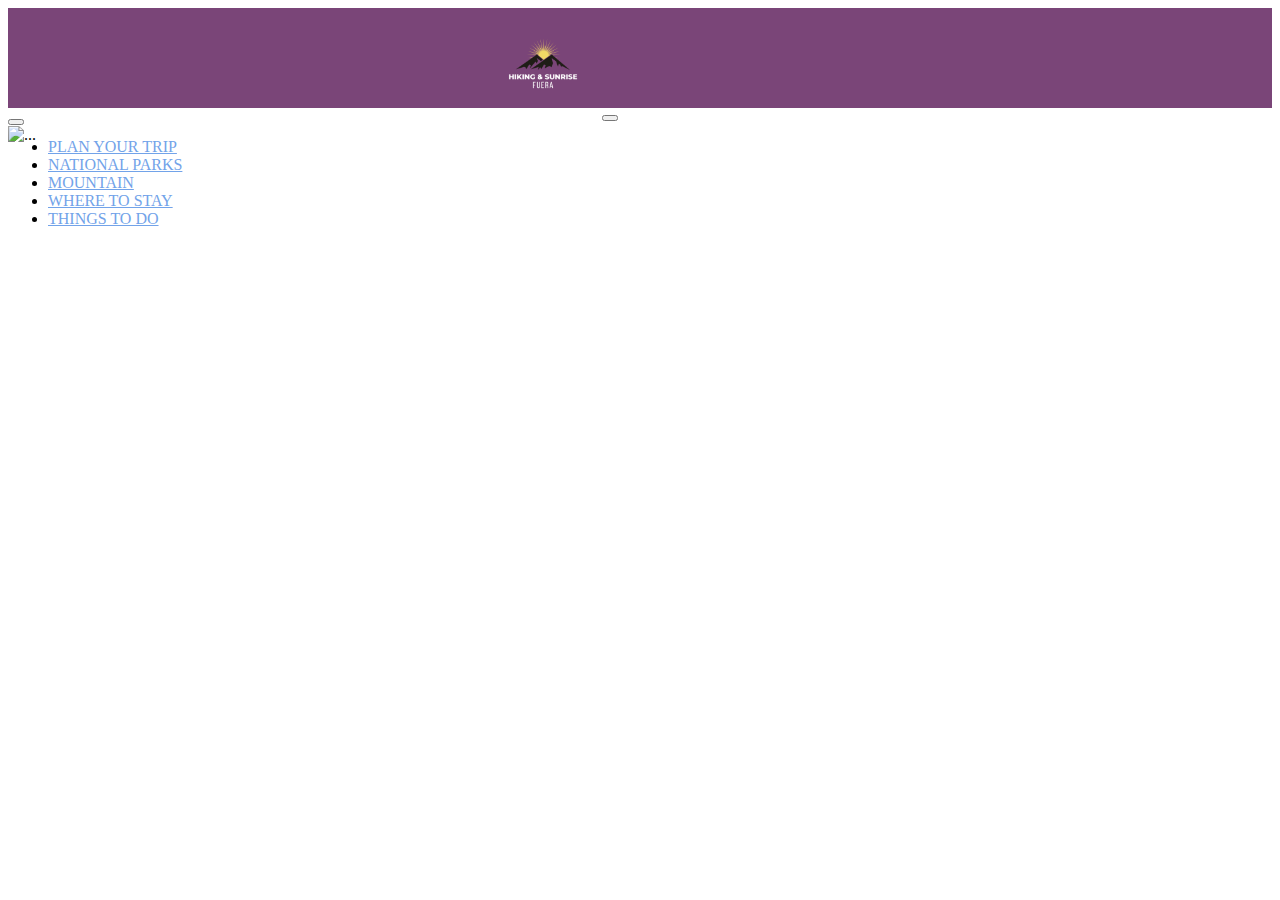
==== index.html @ 954c1911 "added mountaindata" ====
<!DOCTYPE html>
<html lang="en">

<head>
  <meta charset="UTF-8">
  <meta http-equiv="X-UA-Compatible" content="IE=edge">
  <meta name="viewport" content="width=device-width, initial-scale=1.0">
  <title>FUERA</title>

  <!-- Logo -->
  <link rel="icon" href="/images/Logo.png">
  <link rel="stylesheet" href="/css/index.css">

  <!-- CDN Integration -->

  <!-- CSS only -->
  <link href="https://cdn.jsdelivr.net/npm/bootstrap@5.2.2/dist/css/bootstrap.min.css" rel="stylesheet"
    integrity="sha384-Zenh87qX5JnK2Jl0vWa8Ck2rdkQ2Bzep5IDxbcnCeuOxjzrPF/et3URy9Bv1WTRi" crossorigin="anonymous">

  <!-- JavaScript Bundle with Popper -->
  <script src="https://cdn.jsdelivr.net/npm/bootstrap@5.2.2/dist/js/bootstrap.bundle.min.js"
    integrity="sha384-OERcA2EqjJCMA+/3y+gxIOqMEjwtxJY7qPCqsdltbNJuaOe923+mo//f6V8Qbsw3"
    crossorigin="anonymous"></script>


</head>

<body>

  <!-- Navigation -->


  <header>
    <nav class="navbar navbar-expand-lg">
      <div class="container-fluid">
        <a href="index.html">
        <img src="/images/BrandHikingLogo.png" alt="Brand logo" class="logo-img"></a>

        <button class="navbar-toggler"   type="button" data-bs-toggle="collapse" data-bs-target="#navbarSupportedContent" aria-controls="navbarSupportedContent" aria-expanded="false" aria-label="Toggle navigation">
          <span class="navbar-toggler-icon"></span>
        </button>

        <div class="collapse navbar-collapse" id="navbarSupportedContent">
          <ul class="navbar-nav me-auto">

            <li class="nav-item">
              <a class="nav-link" href="/nationalparks.html">PLAN YOUR TRIP</a>
            </li>
            <li class="nav-item">
              <a class="nav-link" href="/nationalparks.html">NATIONAL PARKS</a>
            </li>
            <li class="nav-item">
              <a class="nav-link" href="/mountains.html">MOUNTAIN</a>
            </li>
            <li class="nav-item">
              <a class="nav-link" href="/mountains.html">WHERE TO STAY</a>
            </li>
            <li class="nav-item">
              <a class="nav-link" href="/mountains.html">THINGS TO DO</a>
            </li>
          </ul>
          
        </div>
      </div>

    </nav>
  </header>
  

  
  <main>


      <div id="carouselExampleIndicators" class="carousel slide" data-bs-ride="true">
        <div class="carousel-indicators">
          <button type="button" data-bs-target="#carouselExampleIndicators" data-bs-slide-to="0" class="active"
            aria-current="true" aria-label="Slide 1"></button>
        </div>
        <div class="carousel-inner">
          <div class="carousel-item active">
            <img src="/images/Homepage1.jpg" class="d-block w-100 h-25" alt="...">
          </div>
        </div>
      </div>


  </main>

</body>

</html>
---- css/index.css ----
header{
  background-color: #d189d1;
  background-position: center;
  background-size: cover;
}

.logo-img{
  height: 110px;
  padding-left: 30rem;
}

.nav-link{
  color:#72a3e9
}

.container-fluid {
  height: 100px;
  background-color: #7a4578;
}
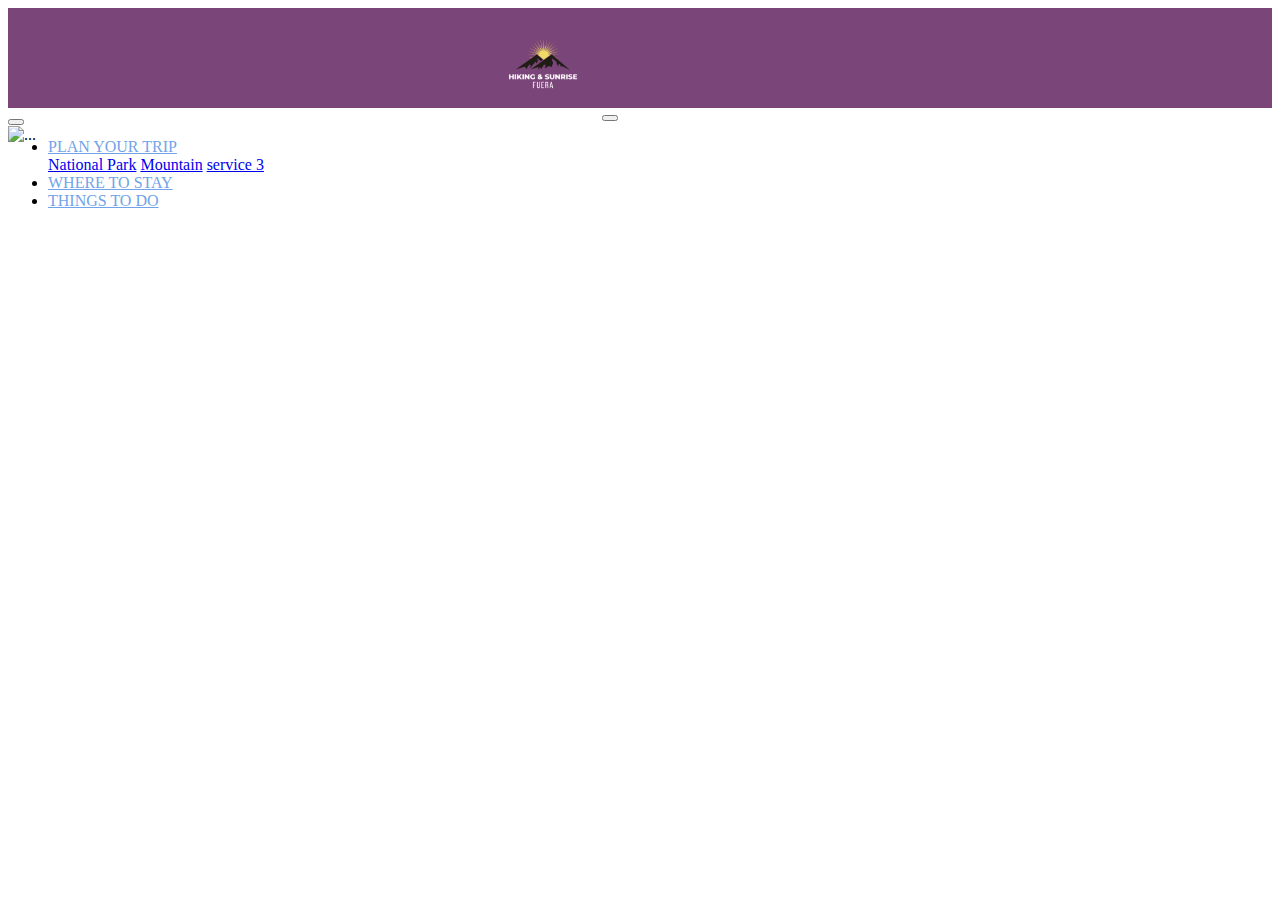
==== commit c75bde1d: "added the readme" ====
--- a/index.html
+++ b/index.html
@@ -43,14 +43,15 @@
         <div class="collapse navbar-collapse" id="navbarSupportedContent">
           <ul class="navbar-nav me-auto">
 
-            <li class="nav-item">
-              <a class="nav-link" href="/nationalparks.html">PLAN YOUR TRIP</a>
-            </li>
-            <li class="nav-item">
-              <a class="nav-link" href="/nationalparks.html">NATIONAL PARKS</a>
-            </li>
-            <li class="nav-item">
-              <a class="nav-link" href="/mountains.html">MOUNTAIN</a>
+            <li class="nav-item dropdown dmenu">
+              <a class="nav-link dropdown-toggle" href="#" id="navbardrop" data-toggle="dropdown">
+                PLAN YOUR TRIP
+              </a>
+              <div class="dropdown-menu sm-menu">
+                <a class="dropdown-item" href="/nationalparks.html">National Park</a>
+                <a class="dropdown-item" href="/mountains.html">Mountain</a>
+                <a class="dropdown-item" href="#">service 3</a>
+              </div>
             </li>
             <li class="nav-item">
               <a class="nav-link" href="/mountains.html">WHERE TO STAY</a>
@@ -86,6 +87,9 @@
 
   </main>
 
+
+  <script src="https://cdn.jsdelivr.net/npm/bootstrap@5.2.2/dist/js/bootstrap.bundle.min.js" integrity="sha384-OERcA2EqjJCMA+/3y+gxIOqMEjwtxJY7qPCqsdltbNJuaOe923+mo//f6V8Qbsw3" crossorigin="anonymous"></script>
+
 </body>
 
 </html>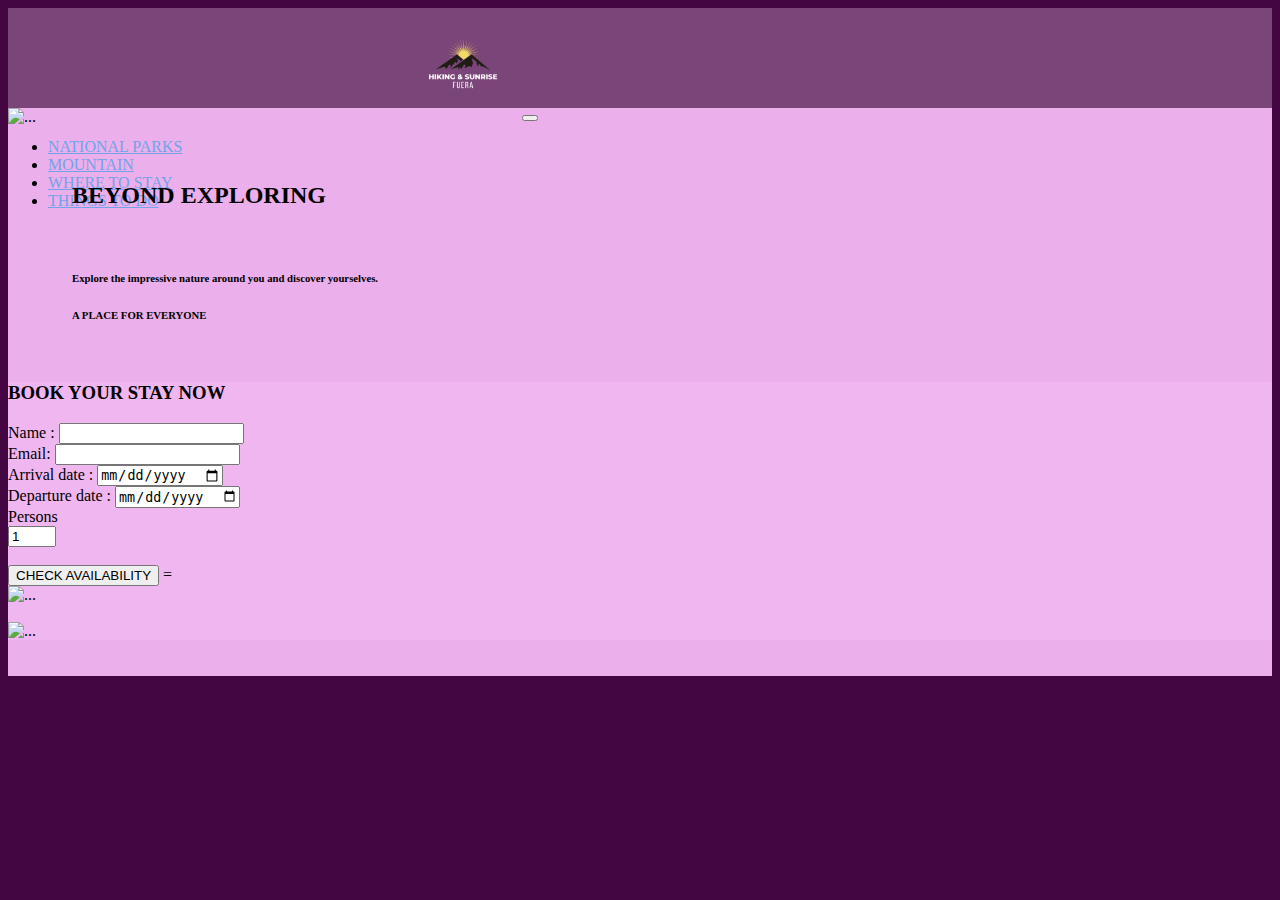
==== commit 60edf366: "Added booking" ====
--- a/index.html
+++ b/index.html
@@ -25,33 +25,30 @@
 
 </head>
 
+
+<!-- Navigation -->
+
 <body>
-
-  <!-- Navigation -->
-
 
   <header>
     <nav class="navbar navbar-expand-lg">
       <div class="container-fluid">
         <a href="index.html">
-        <img src="/images/BrandHikingLogo.png" alt="Brand logo" class="logo-img"></a>
+          <img src="/images/BrandHikingLogo.png" alt="Brand logo" class="logo-img"></a>
 
-        <button class="navbar-toggler"   type="button" data-bs-toggle="collapse" data-bs-target="#navbarSupportedContent" aria-controls="navbarSupportedContent" aria-expanded="false" aria-label="Toggle navigation">
+        <button class="navbar-toggler" type="button" data-bs-toggle="collapse" data-bs-target="#navbarSupportedContent"
+          aria-controls="navbarSupportedContent" aria-expanded="false" aria-label="Toggle navigation">
           <span class="navbar-toggler-icon"></span>
         </button>
 
         <div class="collapse navbar-collapse" id="navbarSupportedContent">
           <ul class="navbar-nav me-auto">
 
-            <li class="nav-item dropdown dmenu">
-              <a class="nav-link dropdown-toggle" href="#" id="navbardrop" data-toggle="dropdown">
-                PLAN YOUR TRIP
-              </a>
-              <div class="dropdown-menu sm-menu">
-                <a class="dropdown-item" href="/nationalparks.html">National Park</a>
-                <a class="dropdown-item" href="/mountains.html">Mountain</a>
-                <a class="dropdown-item" href="#">service 3</a>
-              </div>
+            <li class="nav-item">
+              <a class="nav-link" href="/nationalparks.html">NATIONAL PARKS</a>
+            </li>
+            <li class="nav-item">
+              <a class="nav-link" href="/mountains.html">MOUNTAIN</a>
             </li>
             <li class="nav-item">
               <a class="nav-link" href="/mountains.html">WHERE TO STAY</a>
@@ -60,35 +57,92 @@
               <a class="nav-link" href="/mountains.html">THINGS TO DO</a>
             </li>
           </ul>
-          
+
         </div>
       </div>
 
     </nav>
   </header>
-  
-
-  
-  <main>
 
 
-      <div id="carouselExampleIndicators" class="carousel slide" data-bs-ride="true">
-        <div class="carousel-indicators">
-          <button type="button" data-bs-target="#carouselExampleIndicators" data-bs-slide-to="0" class="active"
-            aria-current="true" aria-label="Slide 1"></button>
+
+  <section>
+
+    <div class="card bg-dark text-white">
+      <img src="/images/Homepage1.jpg" class="card-img" alt="...">
+      <div class="card-img-overlay">
+        <br>
+        <br>
+        <h2 class="card-title">BEYOND EXPLORING</h2>
+        <br>
+        <h6 class="card-text">Explore the impressive nature around you and discover yourselves.</h6>
+        <h6 class="card-text">A PLACE FOR EVERYONE</h6>
+      </div>
+    </div>
+
+
+    <!-- <div id="carouselExampleSlidesOnly" class="carousel slide" data-mdb-ride="carousel">
+      <div class="carousel-inner">
+        <div class="carousel-item active">
+          <img src="/images/Homepage1.jpg" class="d-block w-100" alt="Wild Landscape"/>
         </div>
-        <div class="carousel-inner">
-          <div class="carousel-item active">
-            <img src="/images/Homepage1.jpg" class="d-block w-100 h-25" alt="...">
+        </div>
+        </div> -->
+    <br>
+
+    <div class="container">
+      <div class="row align-items-md-stretch">
+        <div class="col-md-6">
+          <div class="h-100 p-5 text-bg-light rounded-3">
+            <div class="container1-fluid">
+              <h3 class="heading pb-3">BOOK YOUR STAY NOW</h3>
+              Name :
+              <input class="name m-2" type="text" id="name" name="name" value="" /><br>
+
+              Email:
+              <input class="email m-2" type="text" id="email" name="email" value="" /><br>
+
+              Arrival date :
+              <input class="pickUp m-2" type="date" id="pickUpDate" name="pickUpDate" value="date" />
+              <br />
+
+              Departure date :
+              <input class="pickUp m-2" type="date" id="pickUpDate" name="pickUpDate" value="date" />
+              <br />
+
+              Persons
+              <div id="occupancy">
+                <input type="number" id="adults" name="numberOfDays" value="1" min="1" max="4" />
+              </div><br>
+
+              <input class="availableBtn mt-3 btn-outline-light " type="button" id="AvailableBtn" name="available"
+                value="CHECK AVAILABILITY" />
+=            </div>
+          </div>
+        </div>
+
+        <div class="col-md-6  fluid">
+          <div class="card shadow-sm">
+            <img src="/images/Homepage4.jpg" class="card-img" alt="...">
+            <div class="card-text-overlay">
+              <br>
+              <img src="/images/Homepage6.jpg" class="card-img" alt="...">
+
+
+
+            </div>
           </div>
         </div>
       </div>
+    </div>
+    <br>
+<br>
+  </section>
 
 
-  </main>
-
-
-  <script src="https://cdn.jsdelivr.net/npm/bootstrap@5.2.2/dist/js/bootstrap.bundle.min.js" integrity="sha384-OERcA2EqjJCMA+/3y+gxIOqMEjwtxJY7qPCqsdltbNJuaOe923+mo//f6V8Qbsw3" crossorigin="anonymous"></script>
+  <script src="https://cdn.jsdelivr.net/npm/bootstrap@5.2.2/dist/js/bootstrap.bundle.min.js"
+    integrity="sha384-OERcA2EqjJCMA+/3y+gxIOqMEjwtxJY7qPCqsdltbNJuaOe923+mo//f6V8Qbsw3"
+    crossorigin="anonymous"></script>
 
 </body>
 
--- a/css/index.css
+++ b/css/index.css
@@ -4,9 +4,17 @@
   background-size: cover;
 }
 
+
+body {
+  background-color: #430643;
+}
+
+text {
+  background-color: #ed7fed;
+}
 .logo-img{
   height: 110px;
-  padding-left: 30rem;
+  padding-left: 25rem;
 }
 
 .nav-link{
@@ -18,3 +26,17 @@
   background-color: #7a4578;
 }
 
+.container {
+  background-color: #f0b6f0;
+}
+
+h2 {
+  text-indent: 4rem;
+}
+
+h6 { 
+  text-indent: 4rem;
+}
+section {
+  background-color: #ebafeb;
+}
